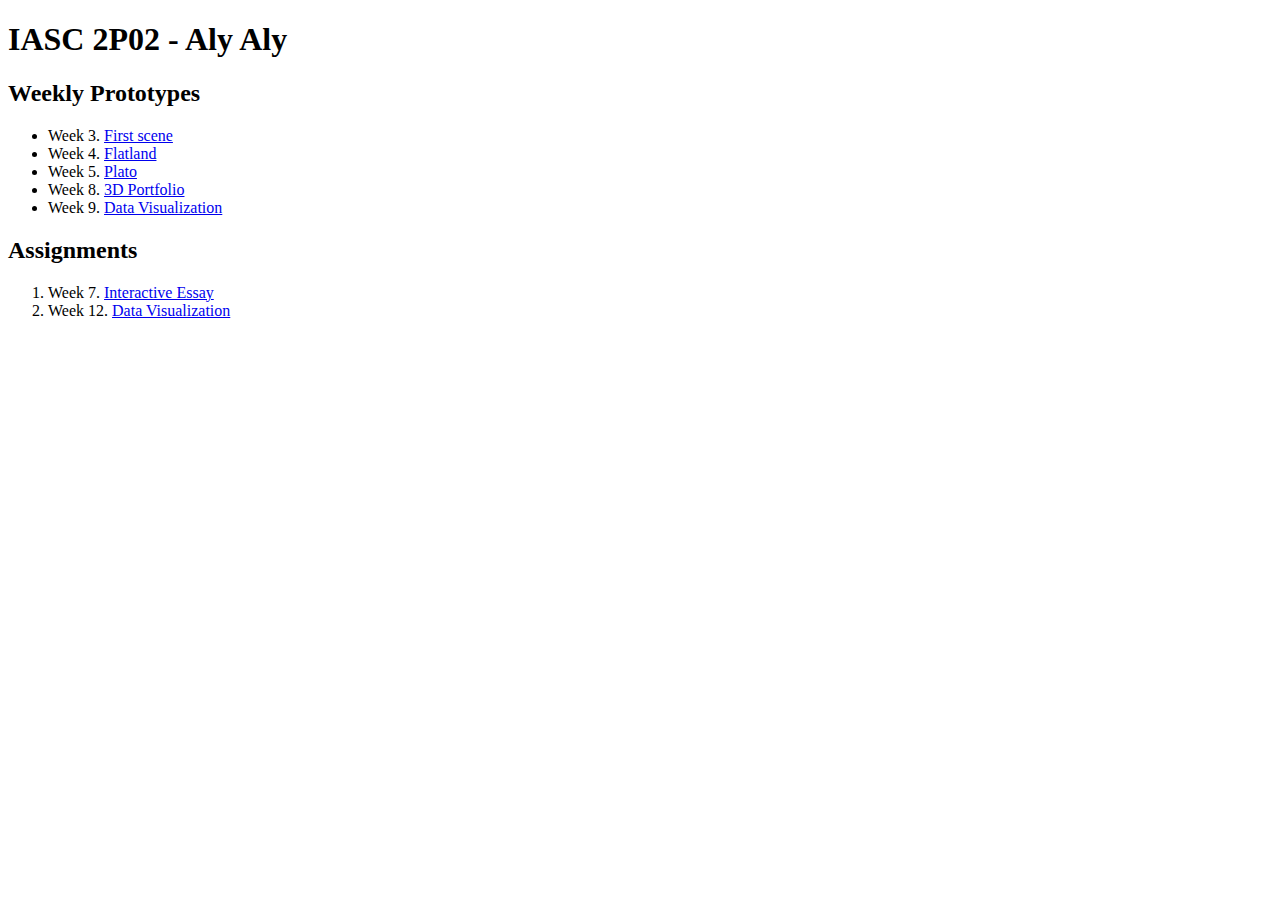
==== index.html @ cf046d3e "Redo file strcture" ====
<!DOCTYPE html>
<head>
    <title>IASC 2P02 - Aly Aly</title>

    <!-- css -->
    <link rel="stylesheet" href="style.css">
</head>
<body>
    <h1>IASC 2P02 - Aly Aly</h1>
    
    <h2>Weekly Prototypes</h2>
    <ul>
        <li>Week 3. <a href="week3/index.html">First scene</a></li>
        <li>Week 4. <a href="week4/index.html">Flatland</a></li>
        <li>Week 5. <a href="week5/index.html">Plato</a></li>
        <li>Week 8. <a href="week8/index.html">3D Portfolio</a></li>
        <li>Week 9. <a href="week9/index.html">Data Visualization</a></li>
    </ul>

    <h2>Assignments</h2>
    <ol>
        <li>Week 7. <a href="assignment1/index.html">Interactive Essay</a></li>
        <li>Week 12. <a href="assignment2/index.html">Data Visualization</a></li>
    </ol>
</body>
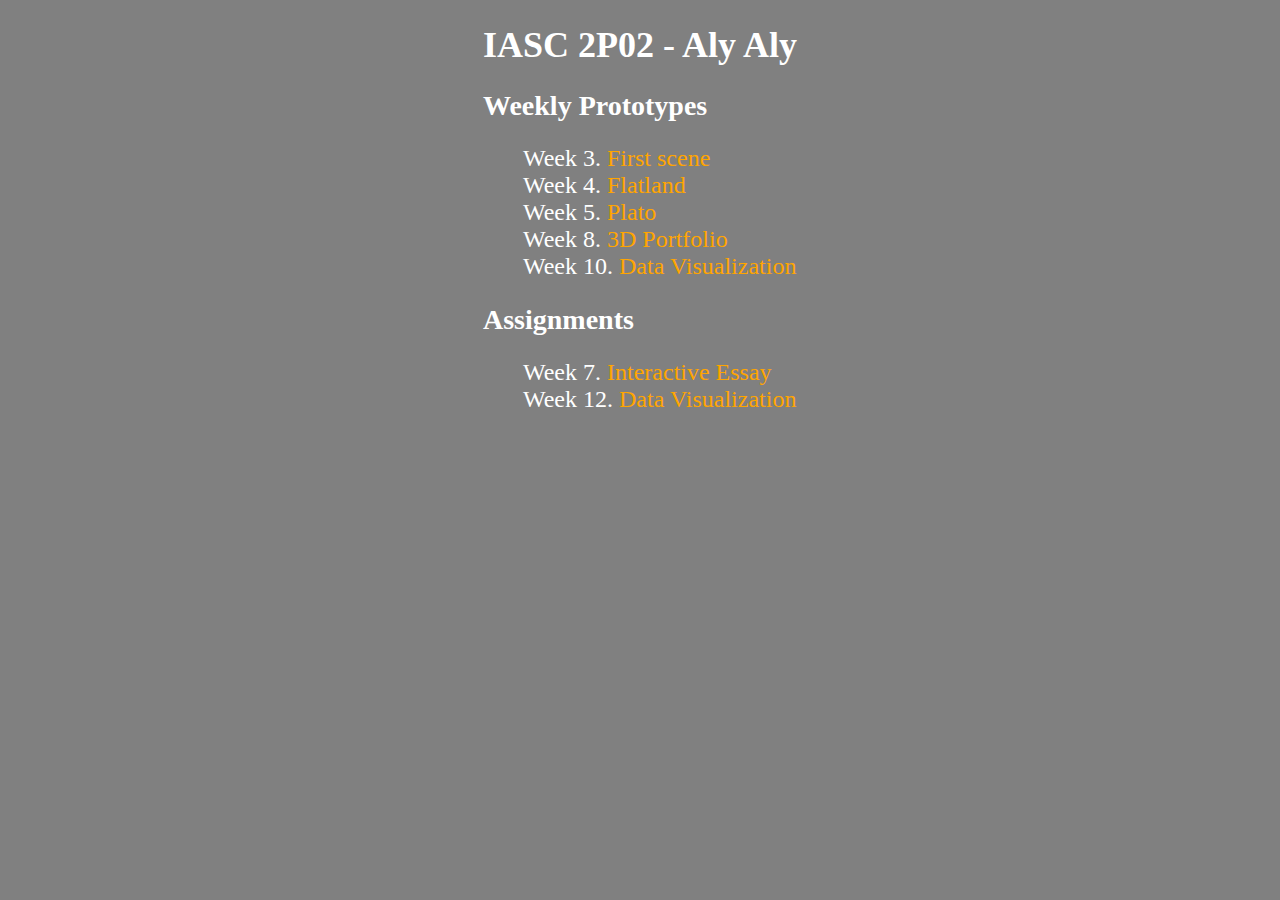
==== commit 2e009549: "Update index.html" ====
--- a/index.html
+++ b/index.html
@@ -14,7 +14,7 @@
         <li>Week 4. <a href="week4/index.html">Flatland</a></li>
         <li>Week 5. <a href="week5/index.html">Plato</a></li>
         <li>Week 8. <a href="week8/index.html">3D Portfolio</a></li>
-        <li>Week 9. <a href="week9/index.html">Data Visualization</a></li>
+        <li>Week 10. <a href="week10/index.html">Data Visualization</a></li>
     </ul>
 
     <h2>Assignments</h2>
@@ -22,4 +22,4 @@
         <li>Week 7. <a href="assignment1/index.html">Interactive Essay</a></li>
         <li>Week 12. <a href="assignment2/index.html">Data Visualization</a></li>
     </ol>
-</body>+</body>
--- a/style.css
+++ b/style.css
@@ -0,0 +1,30 @@
+body {
+    background-color: gray;
+    color: white;
+    margin: 0 auto;
+    width: fit-content;
+    text-align: left;
+}
+
+h1 {
+    font-size: 36px;
+}
+
+h2 {
+    font-size: 28px;
+}
+
+li {
+    font-size: 24px;
+    list-style-type: none;
+}
+
+a {
+    color: orange;
+    text-decoration: none;
+}
+
+a:hover {
+    color: aqua;
+    text-decoration: overline;
+}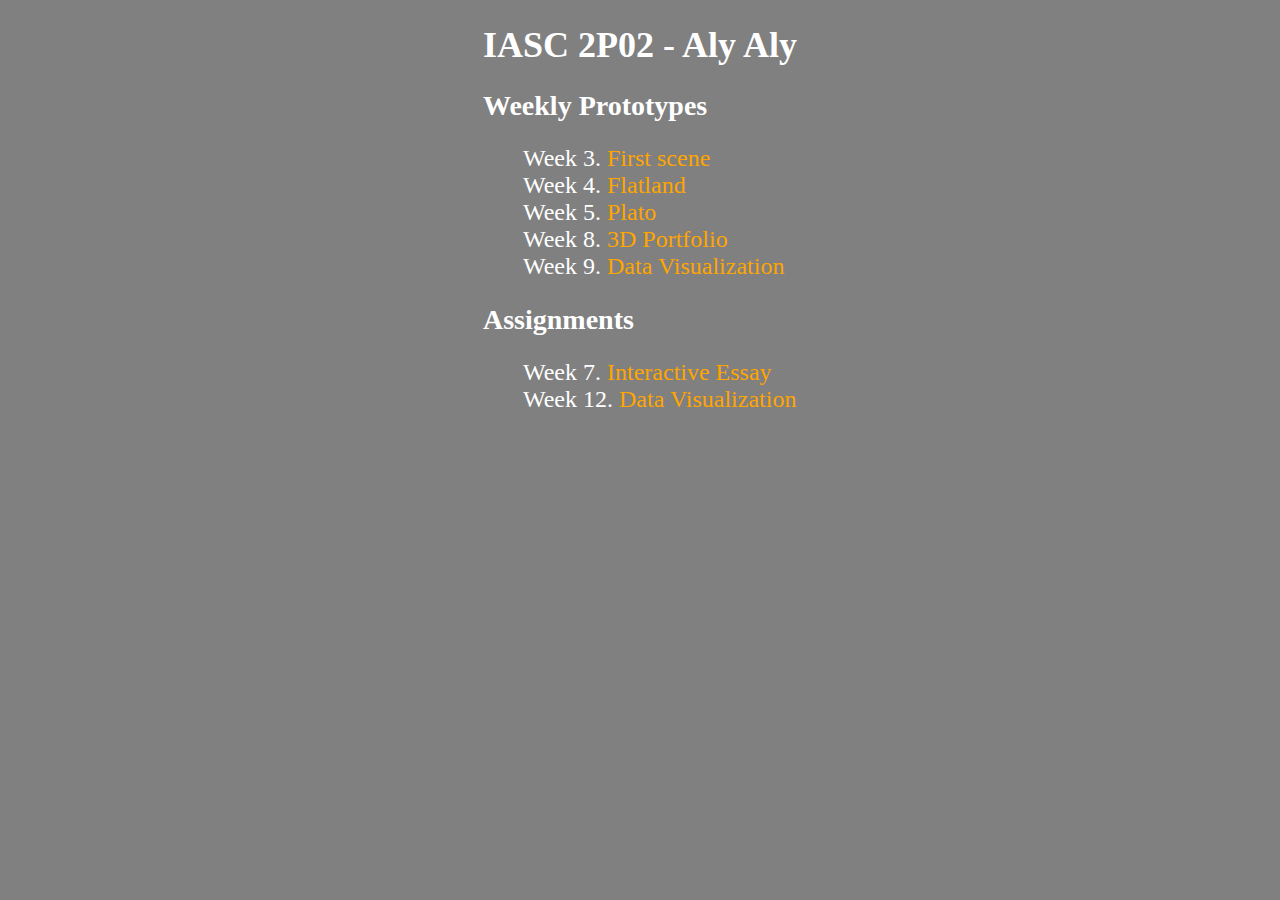
==== commit aa5ea072: "Update index.html" ====
--- a/index.html
+++ b/index.html
@@ -14,7 +14,7 @@
         <li>Week 4. <a href="week4/index.html">Flatland</a></li>
         <li>Week 5. <a href="week5/index.html">Plato</a></li>
         <li>Week 8. <a href="week8/index.html">3D Portfolio</a></li>
-        <li>Week 10. <a href="week10/index.html">Data Visualization</a></li>
+        <li>Week 9. <a href="week9/index.html">Data Visualization</a></li>
     </ul>
 
     <h2>Assignments</h2>
